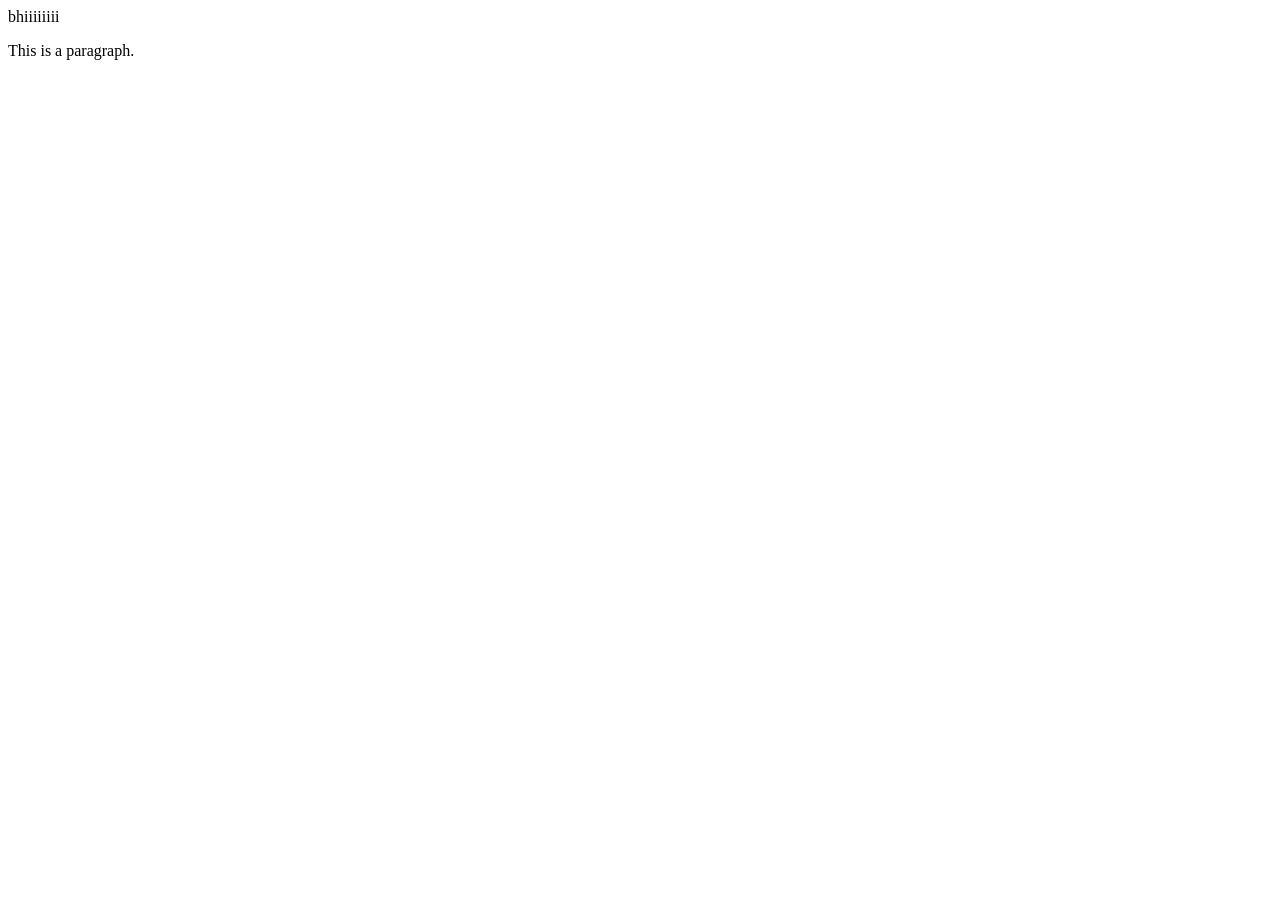
==== abc.html @ 7f9e4171 "fdvgg" ====
<!DOCTYPE html>
<html lang="en">
<head>
    <meta charset="UTF-8">
    <meta name="viewport" content="width=device-width, initial-scale=1.0">
    <title>Document</title>
</head>
<body>
    bhiiiiiiii
    <p>This is a paragraph.</p>
</body>
</html>
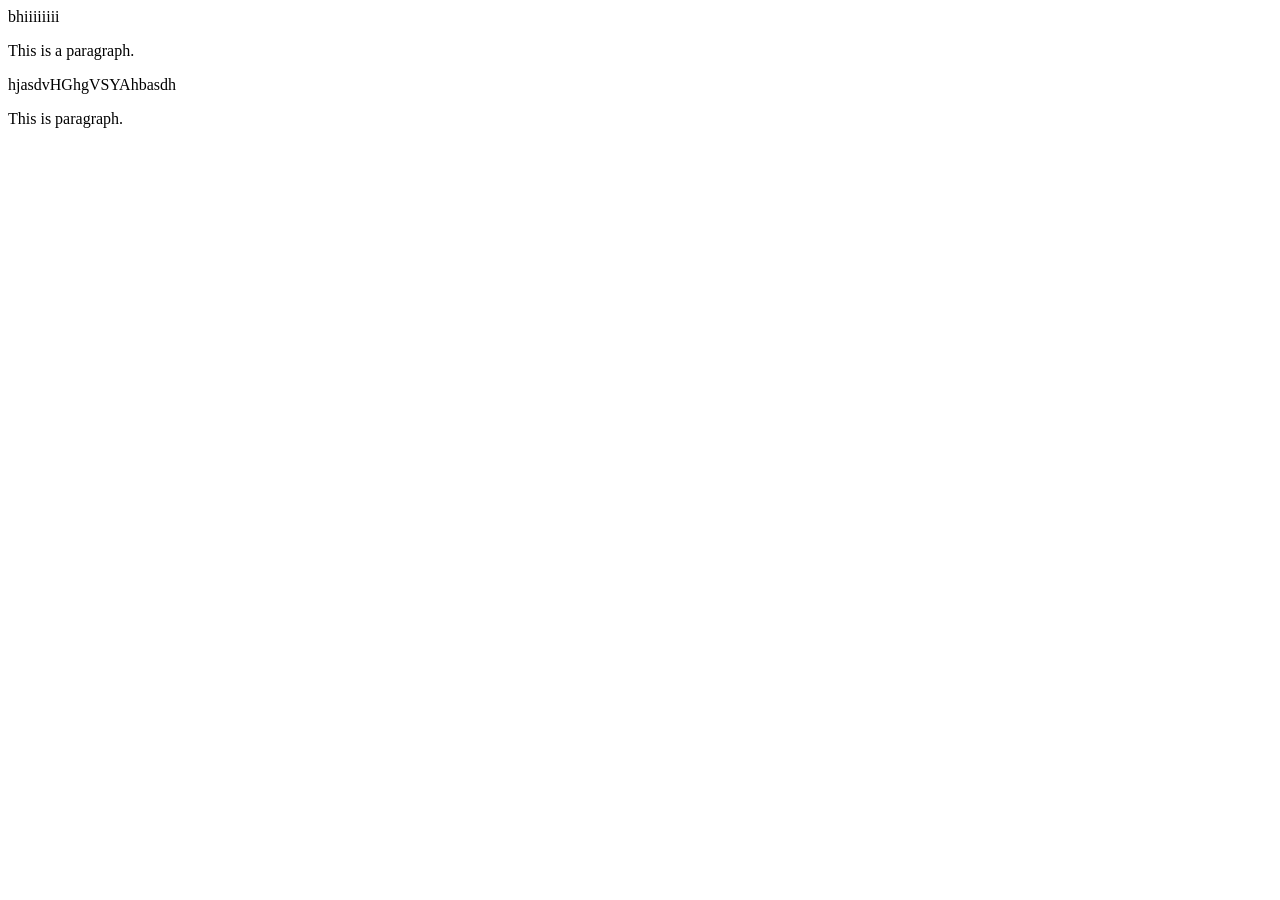
==== commit e8a72558: "paragraph" ====
--- a/abc.html
+++ b/abc.html
@@ -8,5 +8,7 @@
 <body>
     bhiiiiiiii
     <p>This is a paragraph.</p>
+    <p>hjasdvHGhgVSYAhbasdh</p>
+    <p>This is paragraph.</p>
 </body>
 </html>
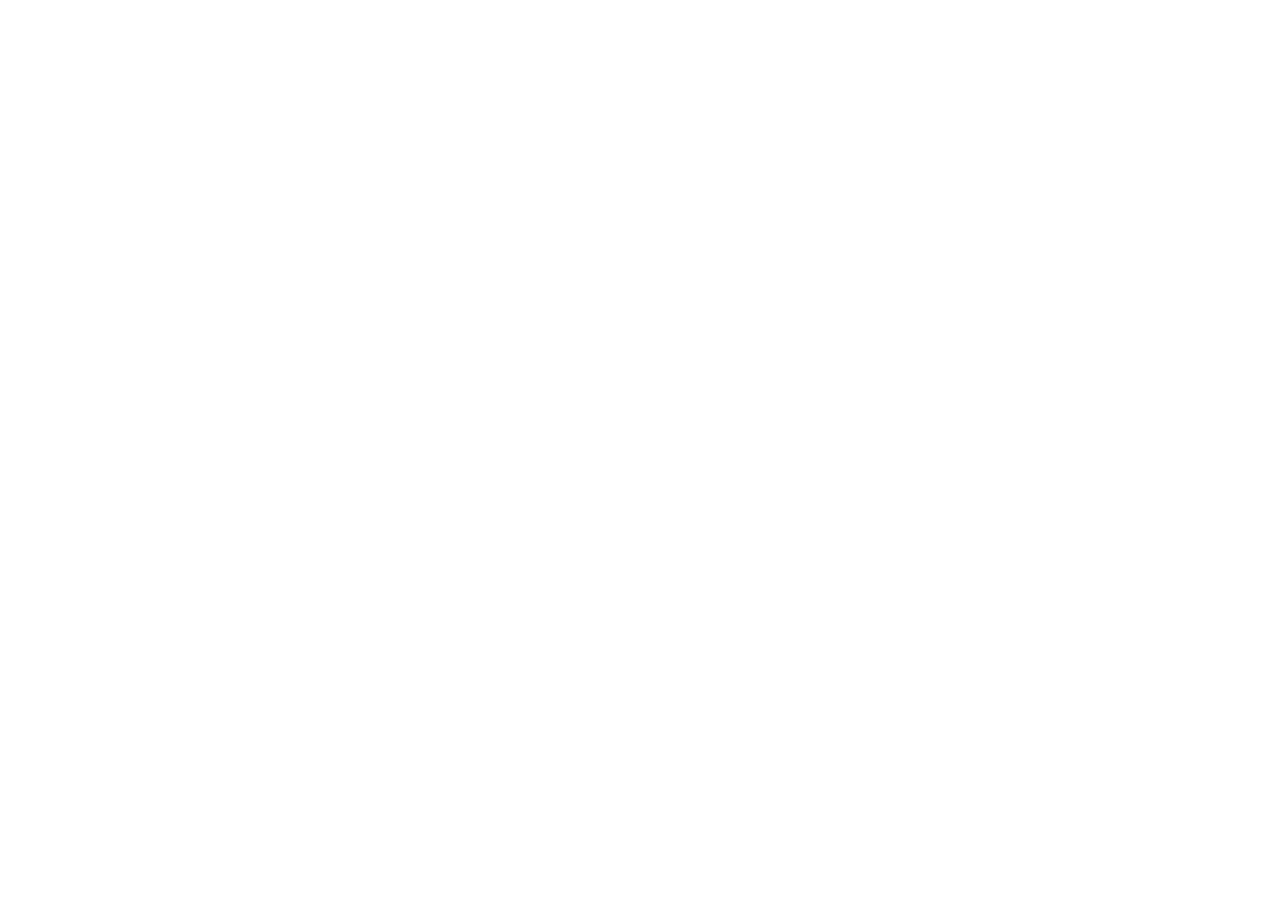
==== commit 7ce77b72: "Merge pull request #10 from Pritam-Pramanick/main card work" ====
--- a/abc.html
+++ b/abc.html
@@ -6,9 +6,6 @@
     <title>Document</title>
 </head>
 <body>
-    bhiiiiiiii
-    <p>This is a paragraph.</p>
-    <p>hjasdvHGhgVSYAhbasdh</p>
-    <p>This is paragraph.</p>
+    
 </body>
 </html>
